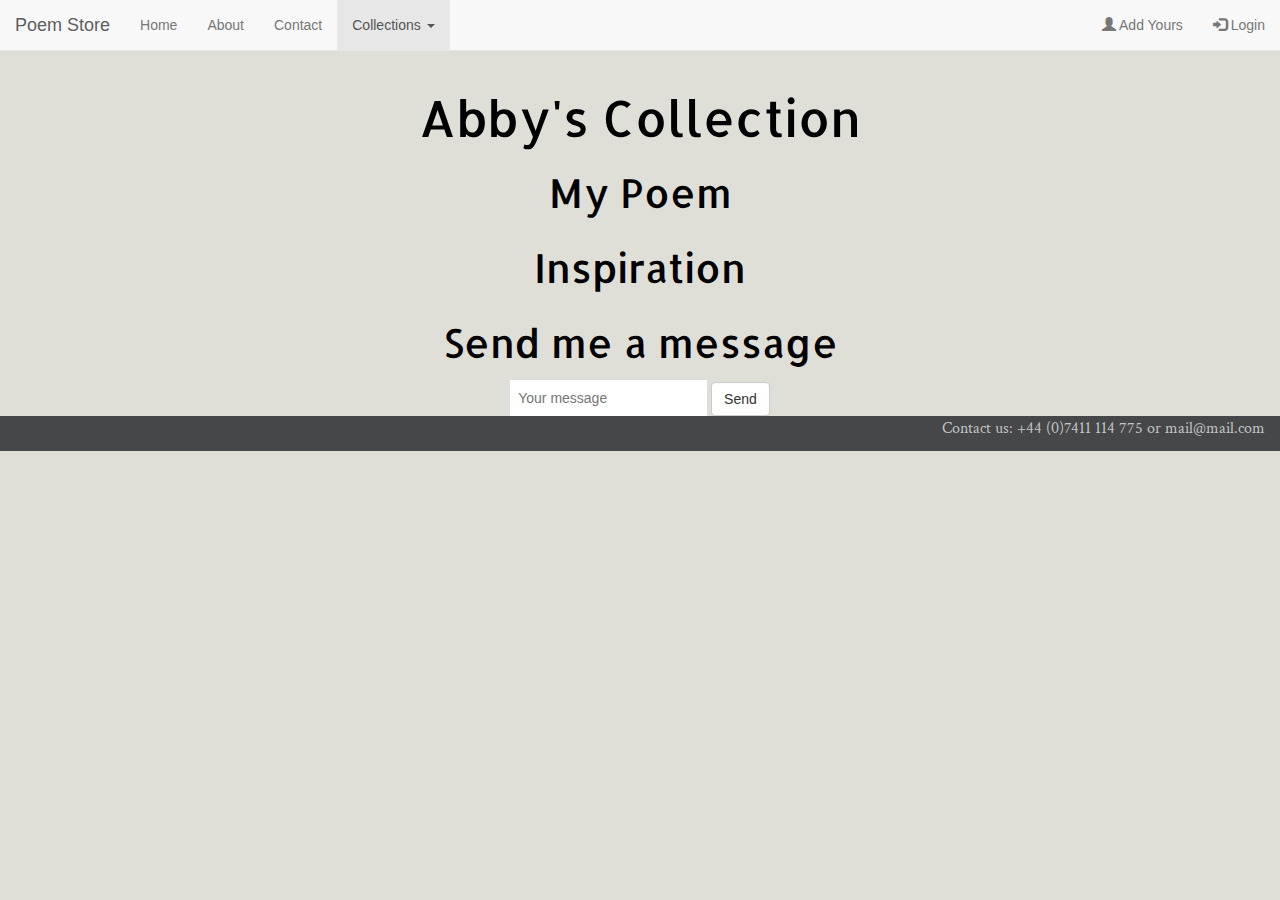
==== abby.html @ 83b06db2 "added files from computer" ====
<!DOCTYPE html>
<html lang="en">

<head>
	<title>Abby's Collection</title>
	<meta charset="utf-8">
	<meta name="viewport" content="width=device-width, initial-scale=1">
	<link rel="stylesheet" href="https://maxcdn.bootstrapcdn.com/bootstrap/3.3.7/css/bootstrap.min.css">
	<script src="https://ajax.googleapis.com/ajax/libs/jquery/3.1.1/jquery.min.js"></script>
  	<script src="https://maxcdn.bootstrapcdn.com/bootstrap/3.3.7/js/bootstrap.min.js"></script>
	<link rel='stylesheet' type='text/css' href='style.css'>
	<script src="js/test.js"></script>
	<link href='http://fonts.googleapis.com/css?family=Crimson+Text' rel='stylesheet' type='text/css'>
	<link href='http://fonts.googleapis.com/css?family=Allerta' rel='stylesheet' type='text/css'>
</head>
<body>

<nav class="navbar navbar-default navbar-fixed-top">
	<div class="container-fluid">
	    <div class="navbar-header">
	    	<button type="button" class="navbar-toggle" data-toggle="collapse" data-target="#myNavbar">
	    		<span class="icon-bar"></span>
	    		<span class="icon-bar"></span>
	    		<span class="icon-bar"></span>
	    	</button>
	    	<a class="navbar-brand" href="index.html">Poem Store</a>
	    </div>
	    <div class="collapse navbar-collapse" id="myNavbar">
	    	<ul class="nav navbar-nav">
	    		<li><a href="index.html">Home</a></li>
	    		<li><a href="about.html">About</a></li>
	    		<li><a href="contact.html">Contact</a></li> 
	      		<li class="dropdown active">
	      			<a class="dropdown-toggle" data-toggle="dropdown" href="#">Collections <span class="caret"></span></a>
	      			<ul class="dropdown-menu">
	      				<li><a href="richard.html">Richard</a></li>
	        			<li><a href="georgia.html">Georgia</a></li>
	        			<li><a href="eddie.html">Eddie</a></li>
	      				<li><a href="maria.html">Maria</a></li>
	        			<li class="active"><a href="abby.html">Abby</a></li>
	        			<li><a href="joy.html">Joy</a></li>
	        			<li><a href="rose.html">Rose</a></li>
	        			<li><a href="lola.html">Lola</a></li>
	        			<li role="presentation" class="divider"></li>
	        			<li><a href="addnew.html">Add Yours</a></li>
	    			</ul>
	    		</li>
	    	</ul>
	    	<ul class="nav navbar-nav navbar-right">
	    		<li><a href="addnew.html"><span class="glyphicon glyphicon-user"></span> Add Yours</a></li>
	    		<li><a href="login.html"><span class="glyphicon glyphicon-log-in"> </span> Login</a></li>
	    	</ul>
	    </div>
  	</div>
</nav>

<div class="container">
	<h1>Abby's Collection</h1>
	<div>
		<h2>My Poem</h2>
	</div>
	<div>
		<h2>Inspiration</h2>
		
	</div>
	<div>
		<h2>Send me a message</h2>
		<input type="email" placeholder="Your message">
		<button type="button" class="btn btn-default">Send</button>
	</div>
</div>

<footer class="container-fluid text-right">
  <p>Contact us: +44 (0)7411 114 775 or mail@mail.com</p>
</footer>

</body>
</html>
---- style.css ----
body {
    padding-top: 70px;
    background-size: cover;
    background-position: center;
    color: black;
    font-family: helvetica;
    background-color: #e0dfd7;
    text-align:center;
}

body.mainpage {
    padding-top: 0px;
}

input {
	border: 0;
	padding: 8px;
	font-size: 14px;
}

input[type="submit"] {
	background: rgb(91, 140, 164);
	color: 	rgb(45, 70, 82);
}

.jumbotron {
    min-height: 600px;
    background-image: url('#');
    background-size: cover;
    background-attachment: fixed;
}

.navbar {
    margin-bottom: 50px;
    border-radius: 0;
}

h1 {
    font-family: 'Allerta', Helvetica, Arial, sans-serif;
    font-size: 50px;
    line-height: 55px;
}

h2 {
    font-family: 'Allerta', Helvetica, Arial, sans-serif;
    font-size: 40px;
    line-height: 55px;
}

h3 {
    font-family: 'Allerta', Helvetica, Arial, sans-serif;
    font-size: 35px;
    line-height: 55px;
}

h4  {
    font-family: 'Allerta', Helvetica, Arial, sans-serif;
    font-size: 30px;
    line-height: 55px;
}
 
p {
    font-family: 'Crimson Text', Georgia, Times, serif;
    font-size: 16px;
    line-height: 25px;
}

h1.main-title {
    font-size:100px;
    padding: 10px;
}

@media (max-width: 500px) {
  h1.main-title {
    font-size: 70px;
  }
}

.affix {
    top: 0;
    width: 100%;
}

.affix + .container-fluid {
    padding-top: 70px;
}

.heading-section {
    background-color:#F44336;
    color:#fff;
    height:200px;
    background: url("https://cdn.pixabay.com/photo/2016/06/26/22/36/background-1481487_960_720.jpg")
}

div.collection {
    width: 100%;
    margin: 30px 0px;

}

}

h3.collection {
    padding: 0px;
}

a:link {
    text-decoration: none;
    color:black;
}

a:visited {
    text-decoration: none;
    color:black;
}

img.collection {
    width:75%
    /*opacity: 0.5;
    border-radius: 5px;
    */
}

.thumbnail {
    padding: 0 0 15px 0;
    border: none;
    border-radius: 0;
    background-color: #e0dfd7;
}

footer {
    background-color: #454749;
    color: #c4c4c4;
}
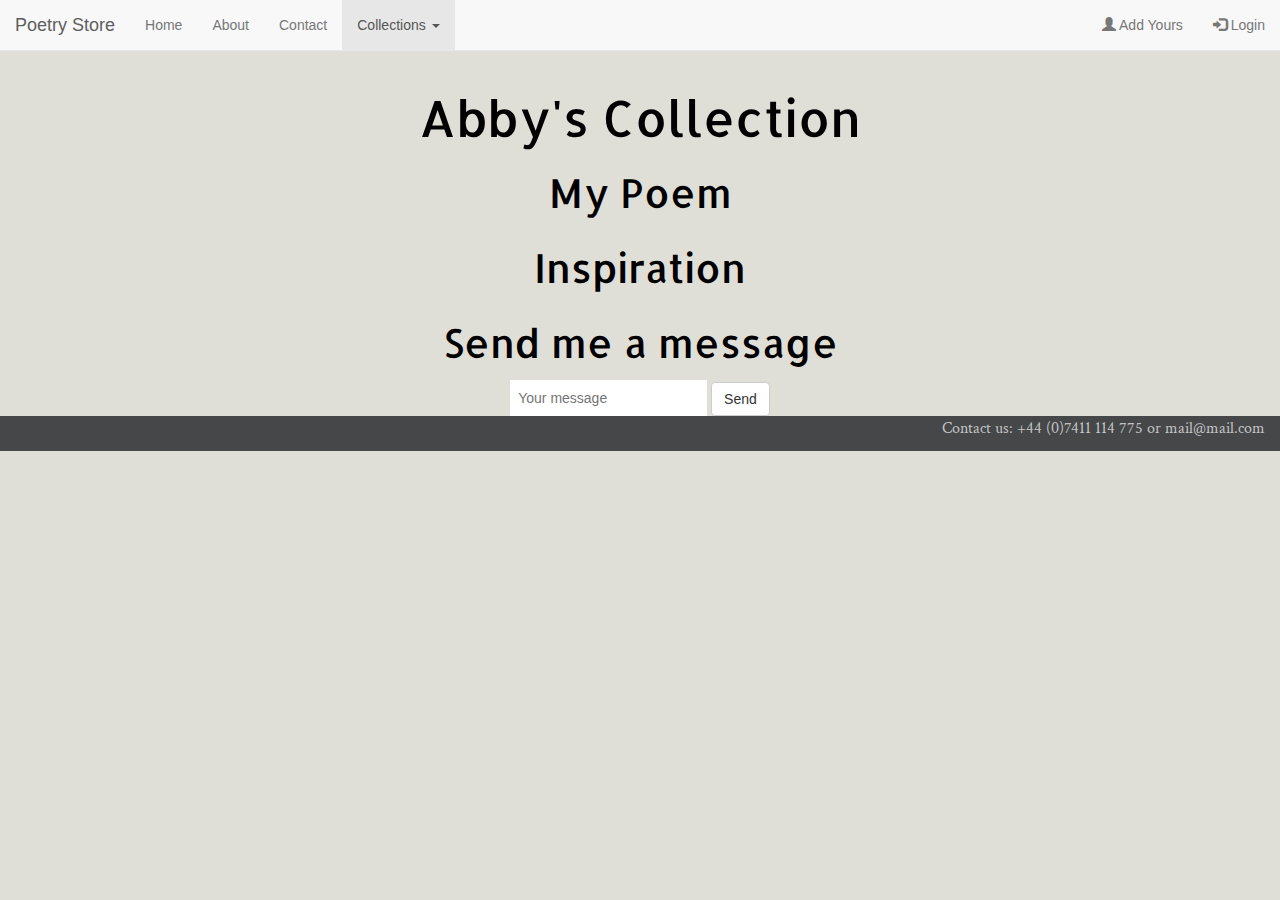
==== commit 51751b51: "changes" ====
--- a/abby.html
+++ b/abby.html
@@ -23,7 +23,7 @@
 	    		<span class="icon-bar"></span>
 	    		<span class="icon-bar"></span>
 	    	</button>
-	    	<a class="navbar-brand" href="index.html">Poem Store</a>
+	    	<a class="navbar-brand" href="index.html">Poetry Store</a>
 	    </div>
 	    <div class="collapse navbar-collapse" id="myNavbar">
 	    	<ul class="nav navbar-nav">
--- a/style.css
+++ b/style.css
@@ -21,13 +21,6 @@
 input[type="submit"] {
 	background: rgb(91, 140, 164);
 	color: 	rgb(45, 70, 82);
-}
-
-.jumbotron {
-    min-height: 600px;
-    background-image: url('#');
-    background-size: cover;
-    background-attachment: fixed;
 }
 
 .navbar {
@@ -67,7 +60,7 @@
 
 h1.main-title {
     font-size:100px;
-    padding: 10px;
+    padding: 20px;
 }
 
 @media (max-width: 500px) {
@@ -89,16 +82,14 @@
     background-color:#F44336;
     color:#fff;
     height:200px;
-    background: url("https://cdn.pixabay.com/photo/2016/06/26/22/36/background-1481487_960_720.jpg")
+    background: url("http://www.beckoningbags.com/wp-content/uploads/2016/02/butcher-paper-background-butcher-paper.jpg")
 }
 
 div.collection {
     width: 100%;
     margin: 30px 0px;
-
 }
 
-}
 
 h3.collection {
     padding: 0px;
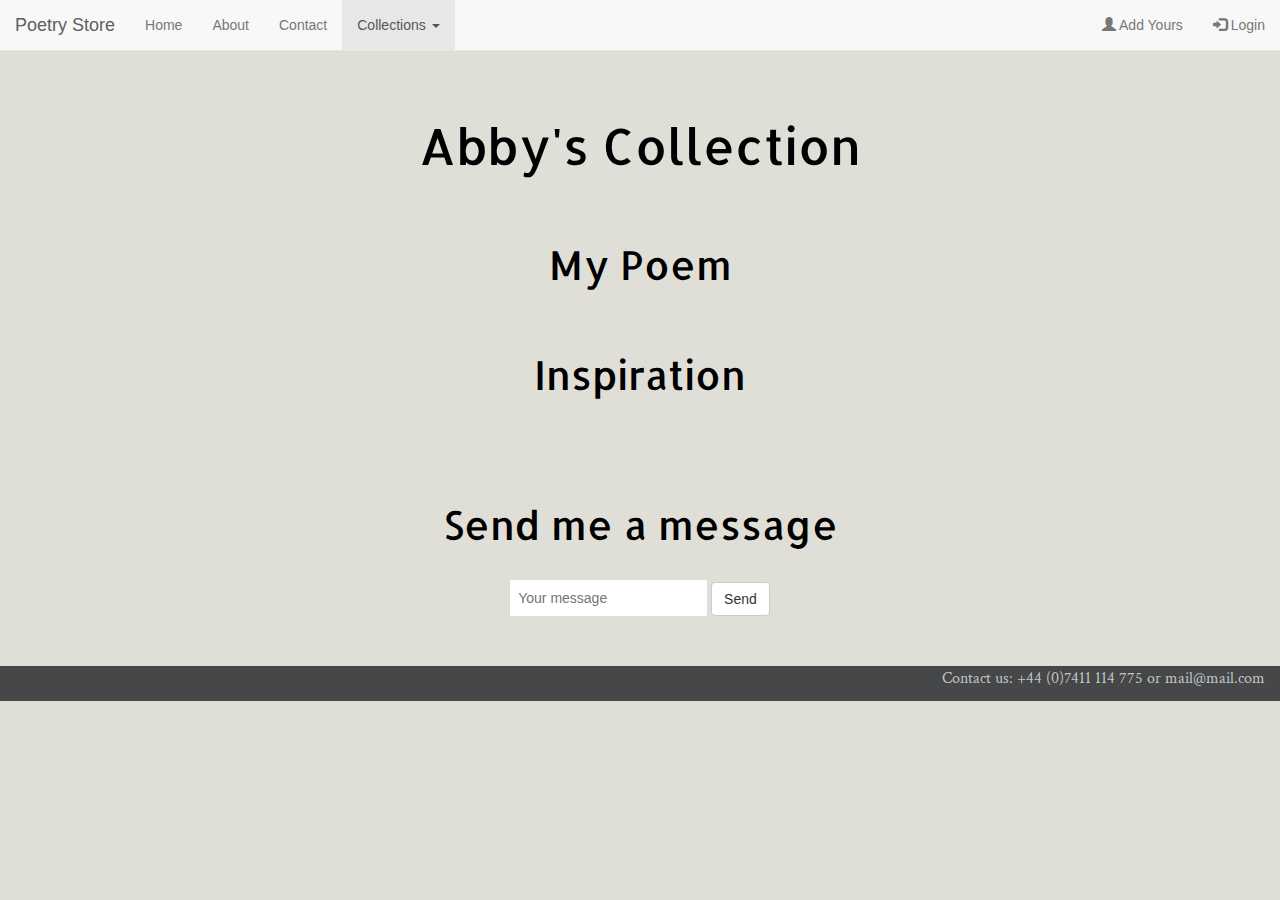
==== commit fc205e0e: "some changes" ====
--- a/abby.html
+++ b/abby.html
@@ -63,7 +63,7 @@
 		<h2>Inspiration</h2>
 		
 	</div>
-	<div>
+	<div class="message1">
 		<h2>Send me a message</h2>
 		<input type="email" placeholder="Your message">
 		<button type="button" class="btn btn-default">Send</button>
--- a/style.css
+++ b/style.css
@@ -10,6 +10,10 @@
 
 body.mainpage {
     padding-top: 0px;
+}
+
+nav.navbar {
+    z-index: 2;
 }
 
 input {
@@ -31,25 +35,29 @@
 h1 {
     font-family: 'Allerta', Helvetica, Arial, sans-serif;
     font-size: 50px;
-    line-height: 55px;
+    line-height: 60px;
+    padding: 25px;
 }
 
 h2 {
     font-family: 'Allerta', Helvetica, Arial, sans-serif;
     font-size: 40px;
-    line-height: 55px;
+    line-height: 50px;
+    padding: 20px;
 }
 
 h3 {
     font-family: 'Allerta', Helvetica, Arial, sans-serif;
     font-size: 35px;
-    line-height: 55px;
+    line-height: 45px;
+    padding: 20px;
 }
 
 h4  {
     font-family: 'Allerta', Helvetica, Arial, sans-serif;
     font-size: 30px;
-    line-height: 55px;
+    line-height: 40px;
+    padding:15px;
 }
  
 p {
@@ -60,13 +68,28 @@
 
 h1.main-title {
     font-size:100px;
-    padding: 20px;
+    line-height: 110px;
 }
 
-@media (max-width: 500px) {
-  h1.main-title {
-    font-size: 70px;
-  }
+@media (max-width: 900px) {
+    h1.main-title {
+        font-size: 85px;
+        line-height: 95px;
+    }
+}
+
+@media (max-width: 700px) {
+    h1.main-title {
+        font-size: 65px;
+        line-height: 75px;
+    }
+}
+
+@media (max-width: 600px) {
+    h1.main-title {
+        font-size: 55px;
+        line-height: 65px;
+    }
 }
 
 .affix {
@@ -106,10 +129,10 @@
 }
 
 img.collection {
-    width:75%
-    /*opacity: 0.5;
-    border-radius: 5px;
-    */
+    width:75%;
+    opacity: 0.65;
+    border-radius: 10px;
+    
 }
 
 .thumbnail {
@@ -124,6 +147,15 @@
     color: #c4c4c4;
 }
 
+div.poem1 {
+    background-color: #f9f8ed;
+    max-width:500px;
+    margin: auto;
+    padding: 20px;
+}
+
+div.message1 {
+    padding: 30px 30px 50px 30px;
+}
 
 
-
